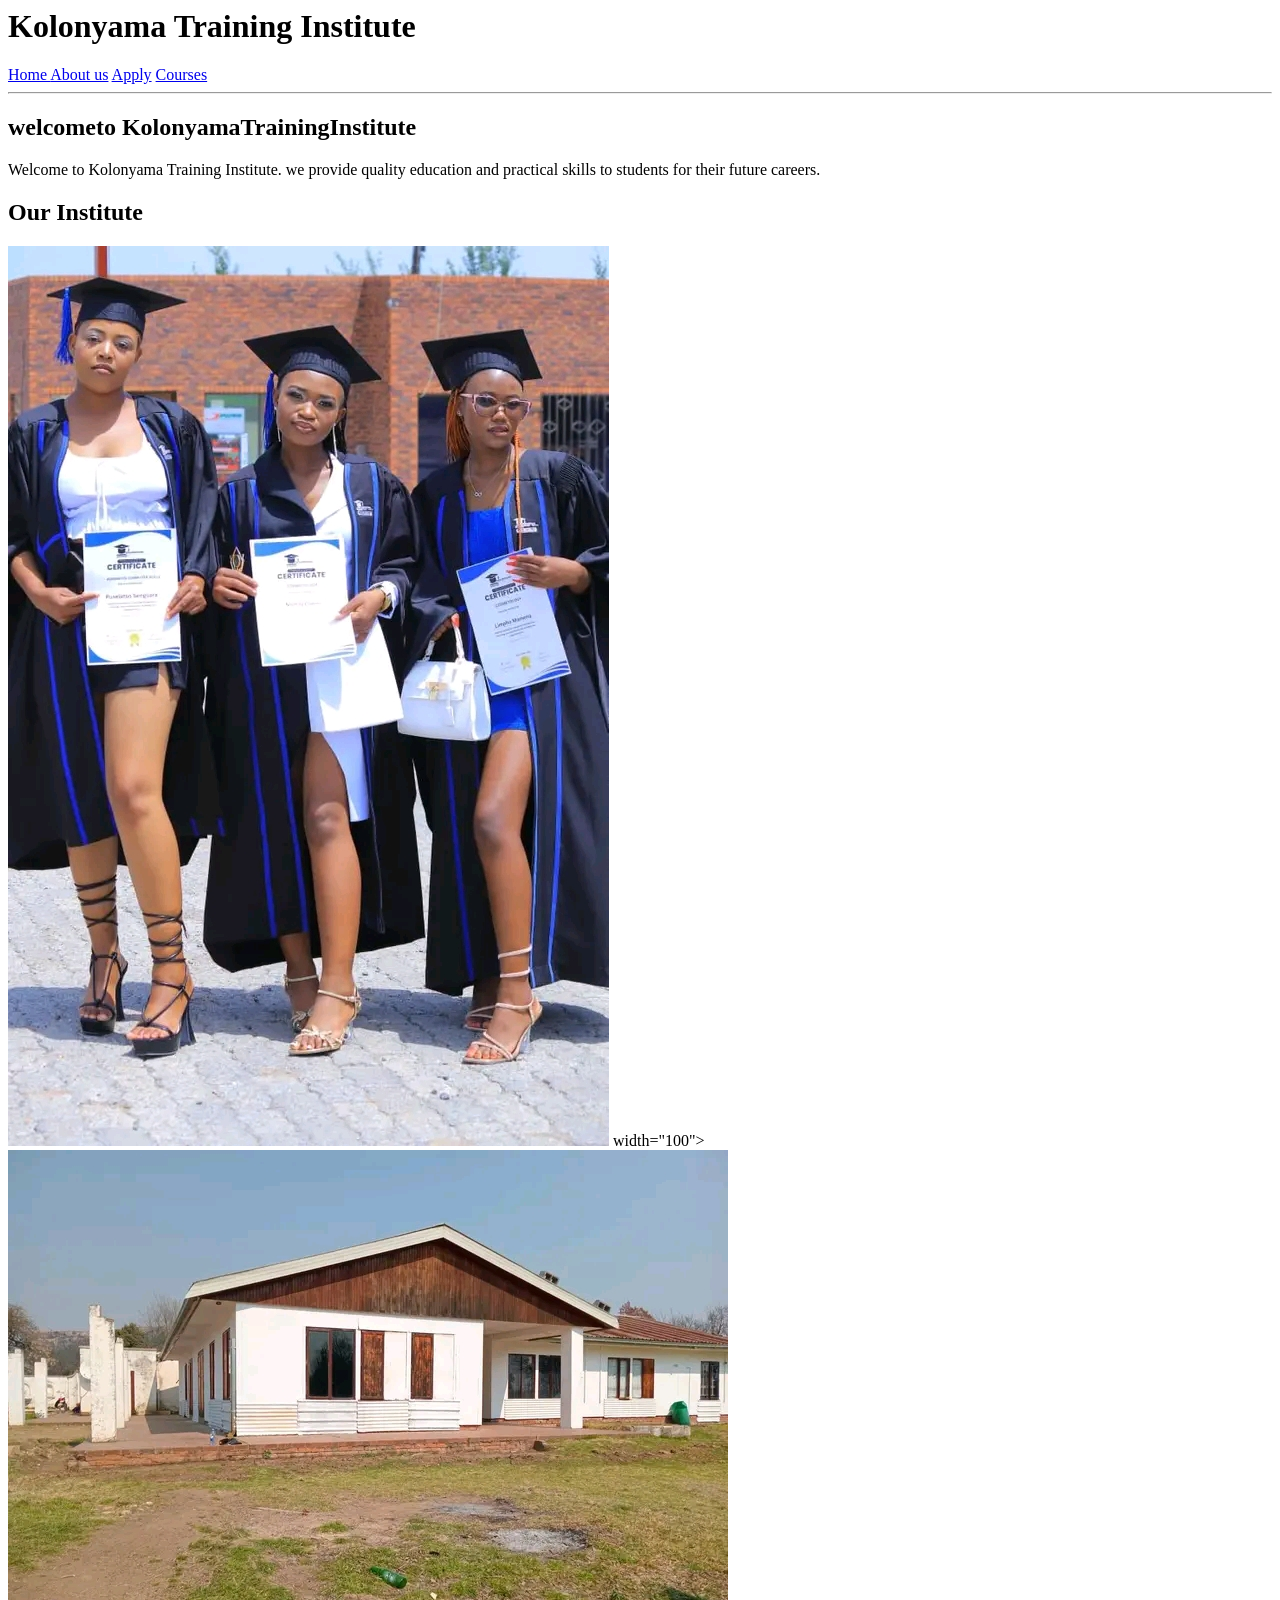
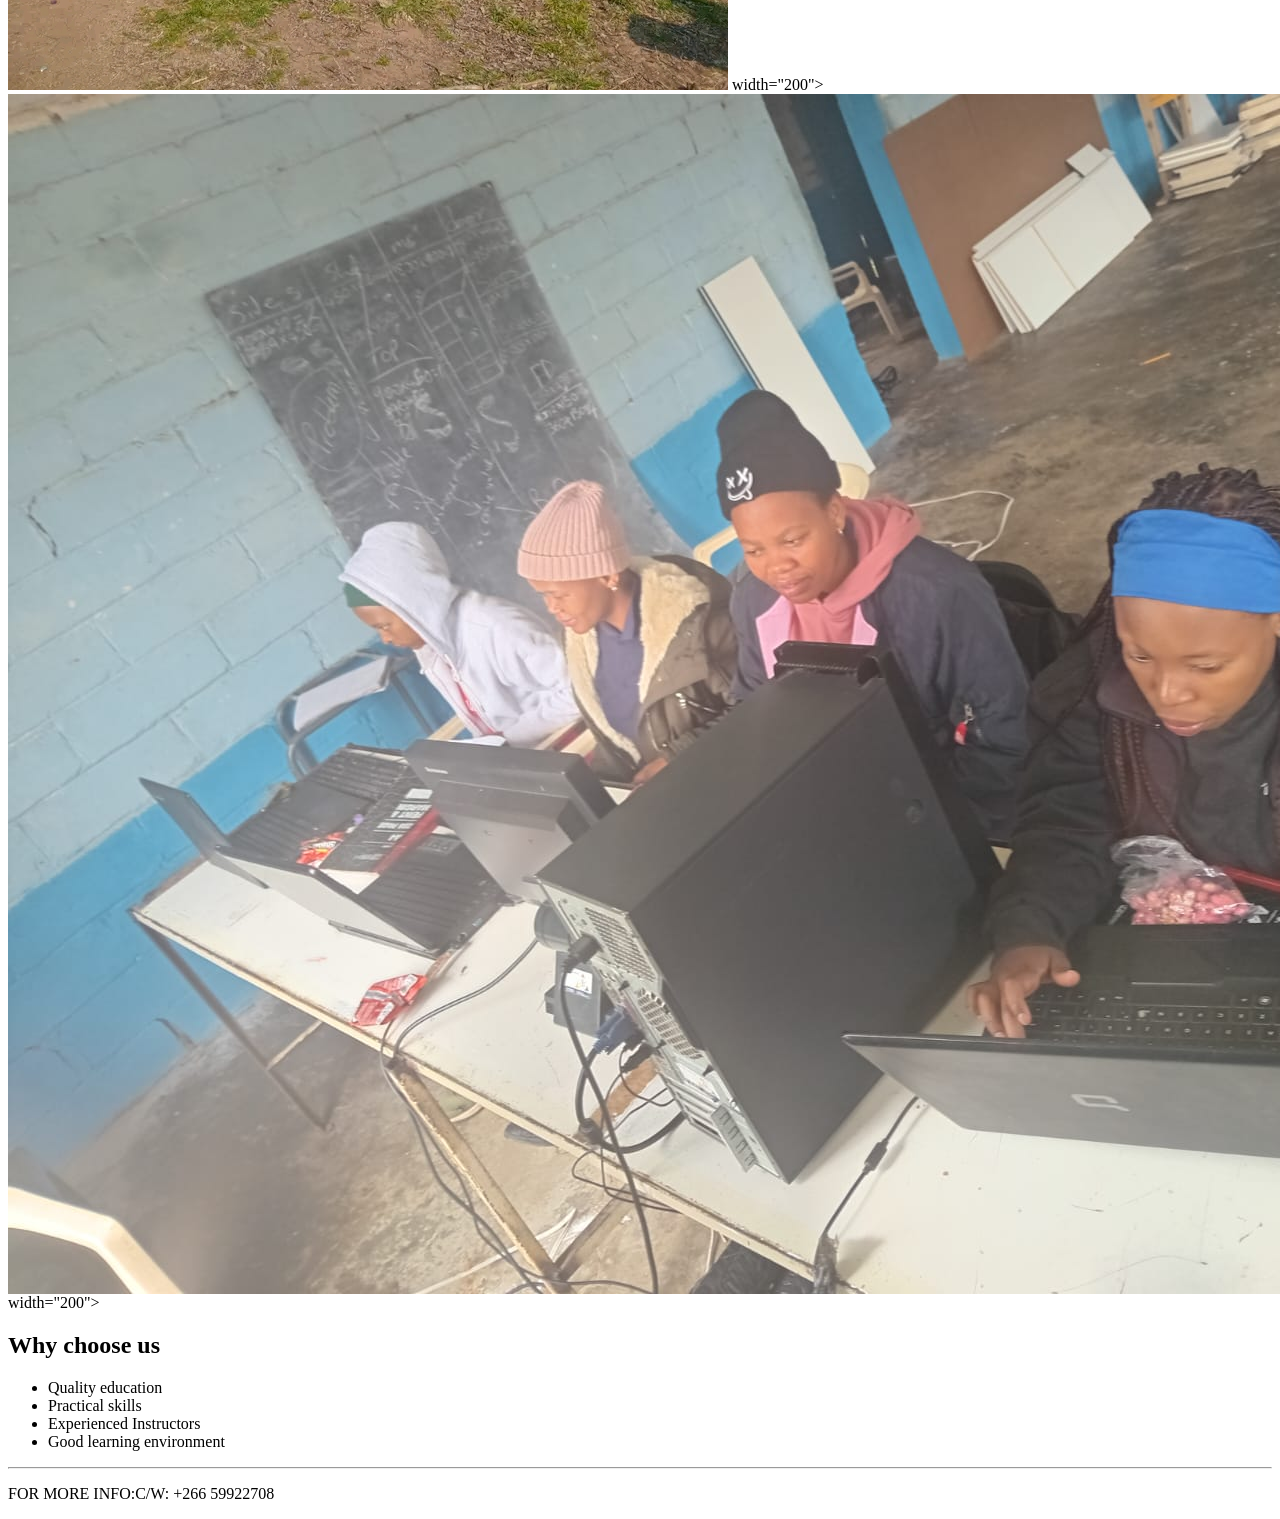
==== index.html @ edf8c571 "Fix link to About Us page in index.html" ====
<!DOCTYPE html </>
<html>
  <head>
    <title >KTI</title>
    
    
  </head>
  <body>
    <header>
     
    <h1>Kolonyama Training Institute </h1>
    <nav>
      <a href ="index.html">Home </a>
      <a href="about.html">About us</a>
      <a href ="apply.html">Apply</a>
      <a href="courses.html">Courses</a>
      
    </nav>
      
    </header>
    <hr>
    <main>
     
      <h2>welcometo KolonyamaTrainingInstitute</h2>
 
      <p>Welcome to Kolonyama Training Institute. we provide quality education and practical skills to students for their future careers.</p>
  <h2>Our Institute </h2>
      <img src="Photo11.jpg"> width="100">
      <img src="Photo14.jpg"> width="200">
      <img src="Photo17.jpg"> width="200">
      <h2>Why choose us</h2>
      <ul>
        
      
      <li>Quality education</li>
      <li>Practical skills</li>
      <li>Experienced Instructors</li>
      <li>Good learning environment</li>
    </ul>
    </main>
    
    <hr>
    <footer>
      <p>FOR MORE INFO:C/W: +266 59922708</p>
      
    </footer>
  </body>
  
  
  
</html>
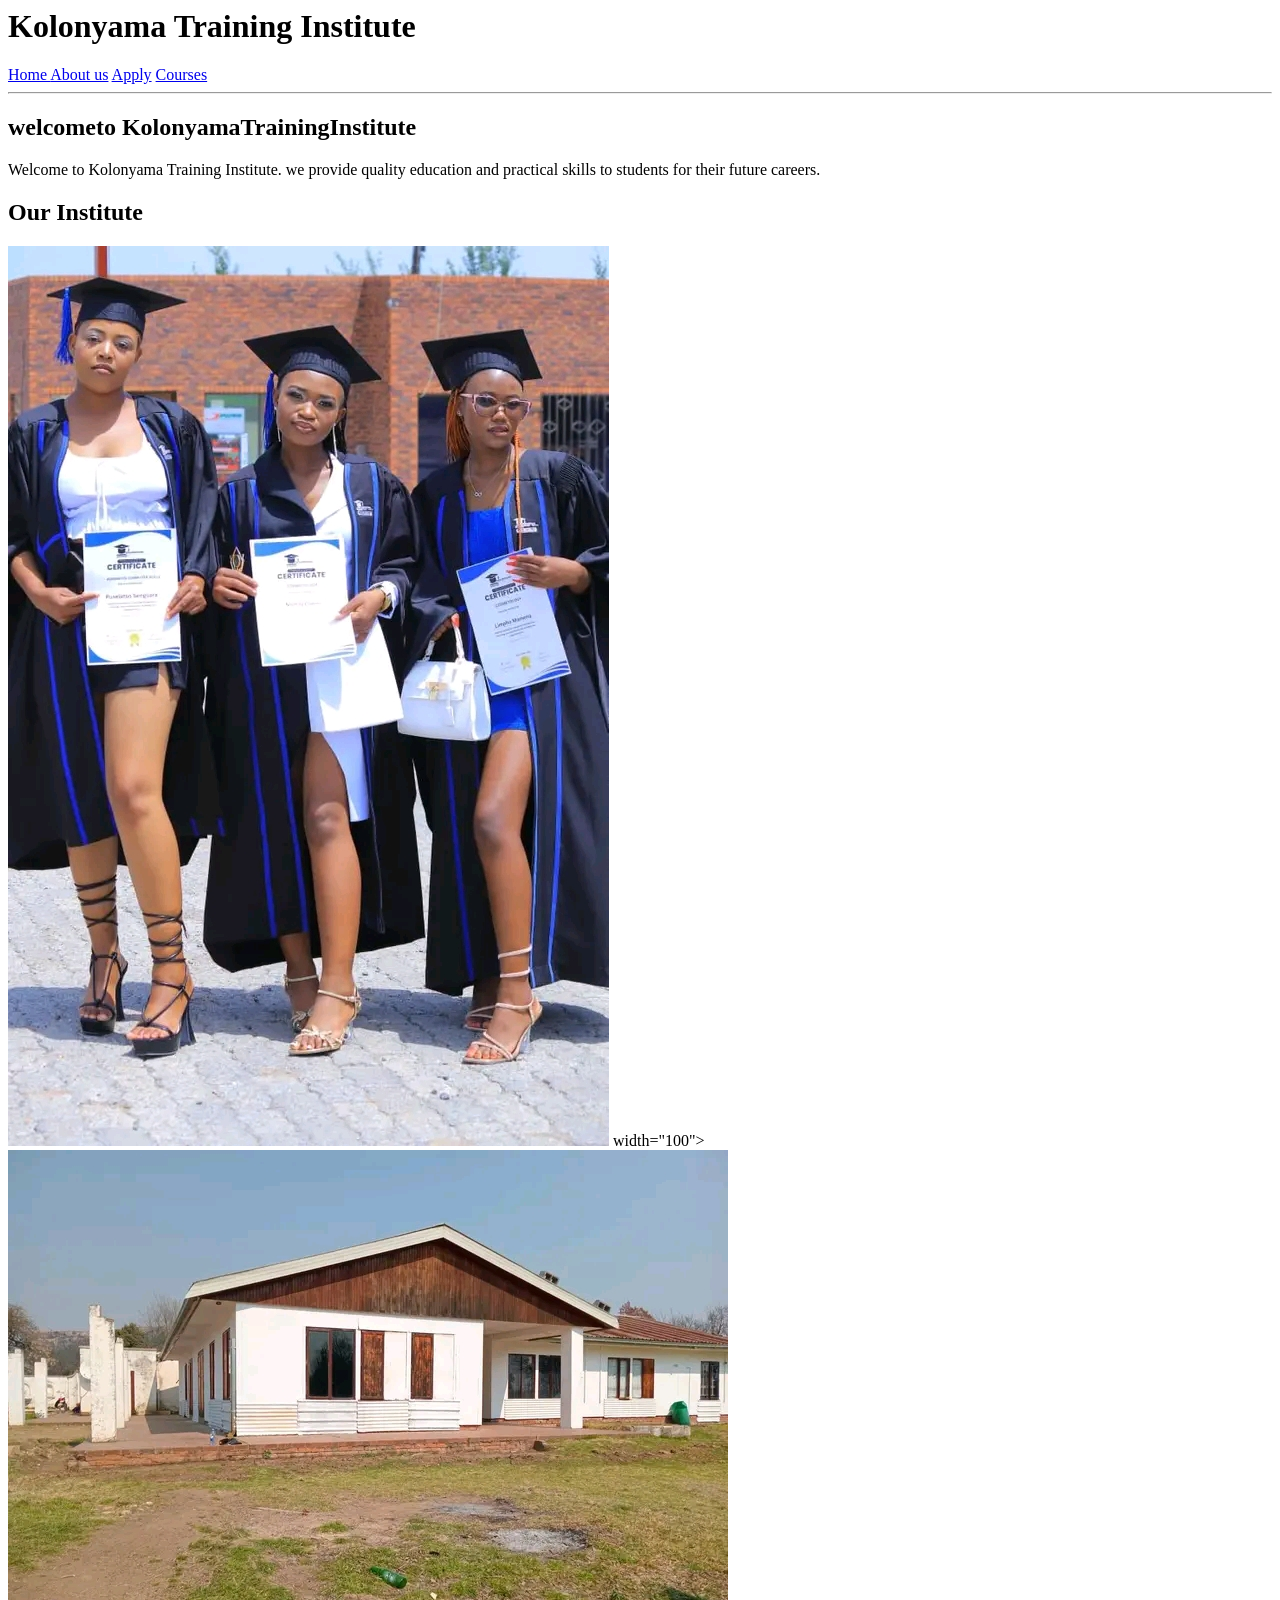
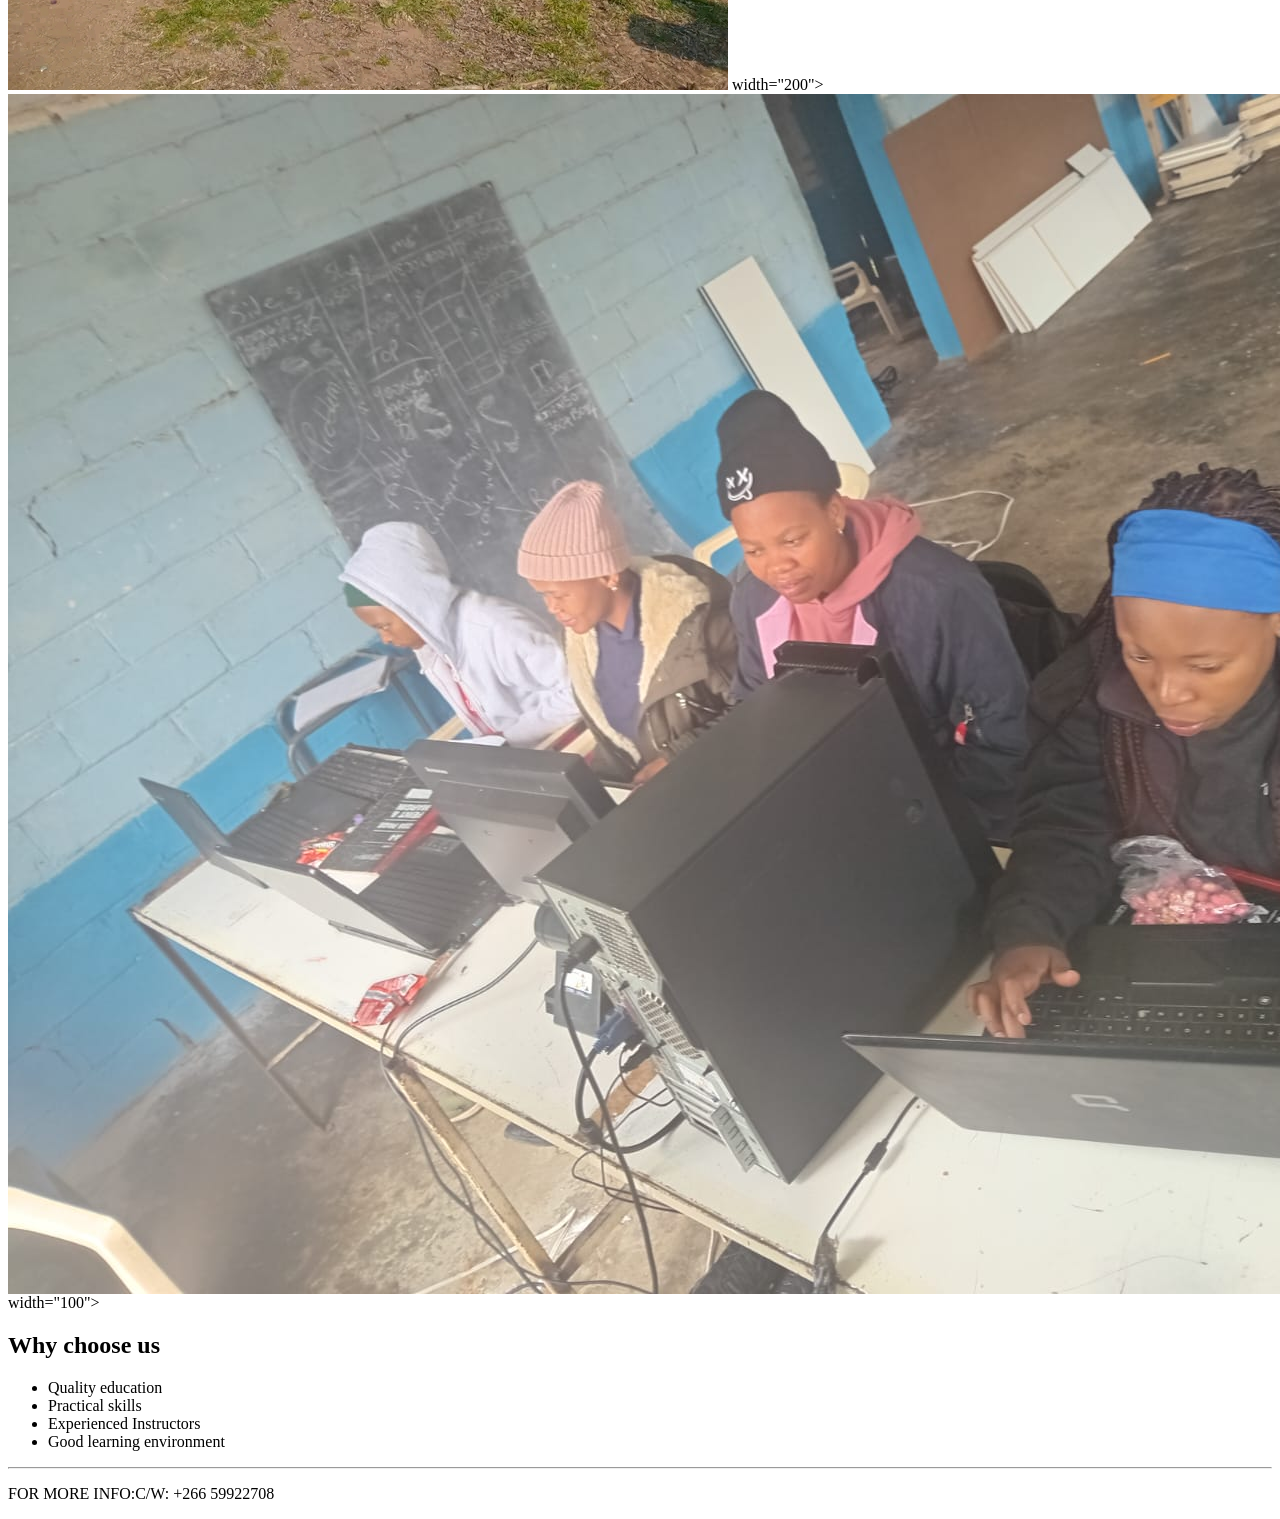
==== commit ab3771cc: "Change width of Photo17.jpg image to 100" ====
--- a/index.html
+++ b/index.html
@@ -27,7 +27,7 @@
   <h2>Our Institute </h2>
       <img src="Photo11.jpg"> width="100">
       <img src="Photo14.jpg"> width="200">
-      <img src="Photo17.jpg"> width="200">
+      <img src="Photo17.jpg"> width="100">
       <h2>Why choose us</h2>
       <ul>
         
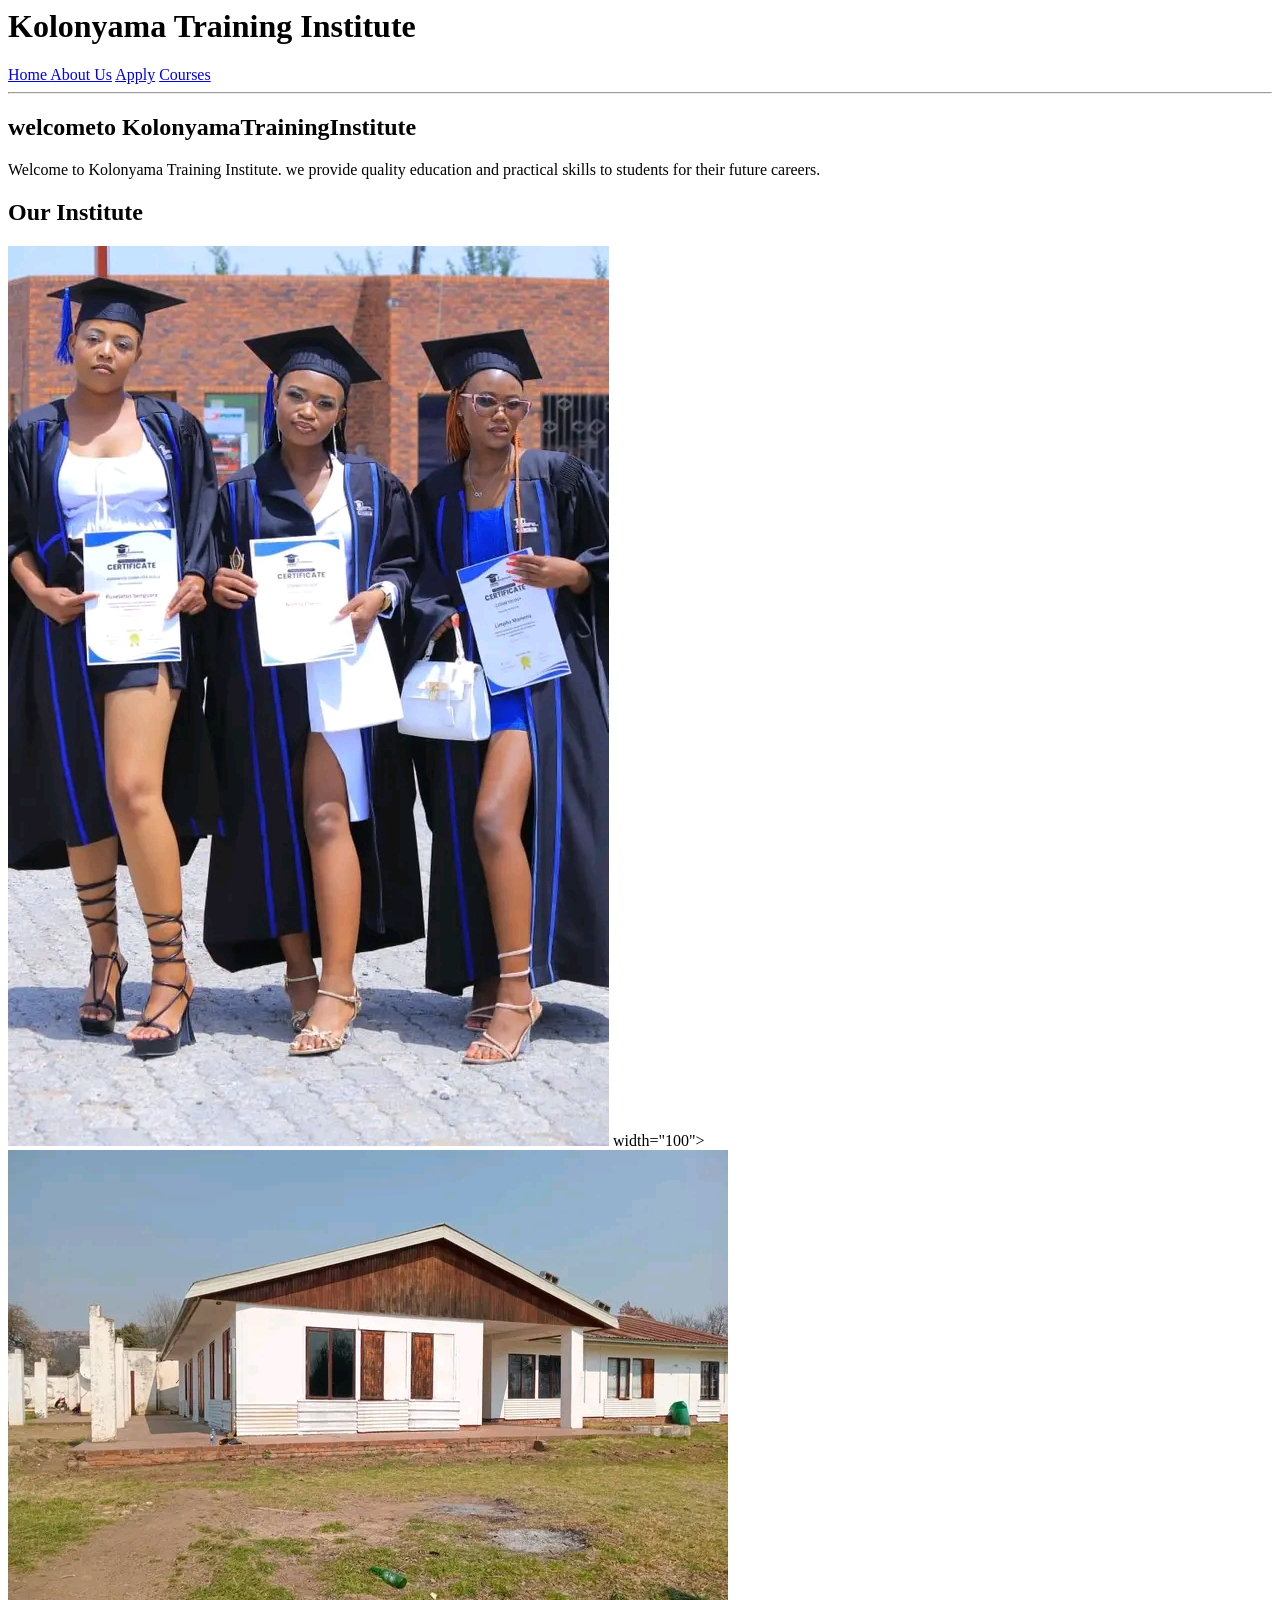
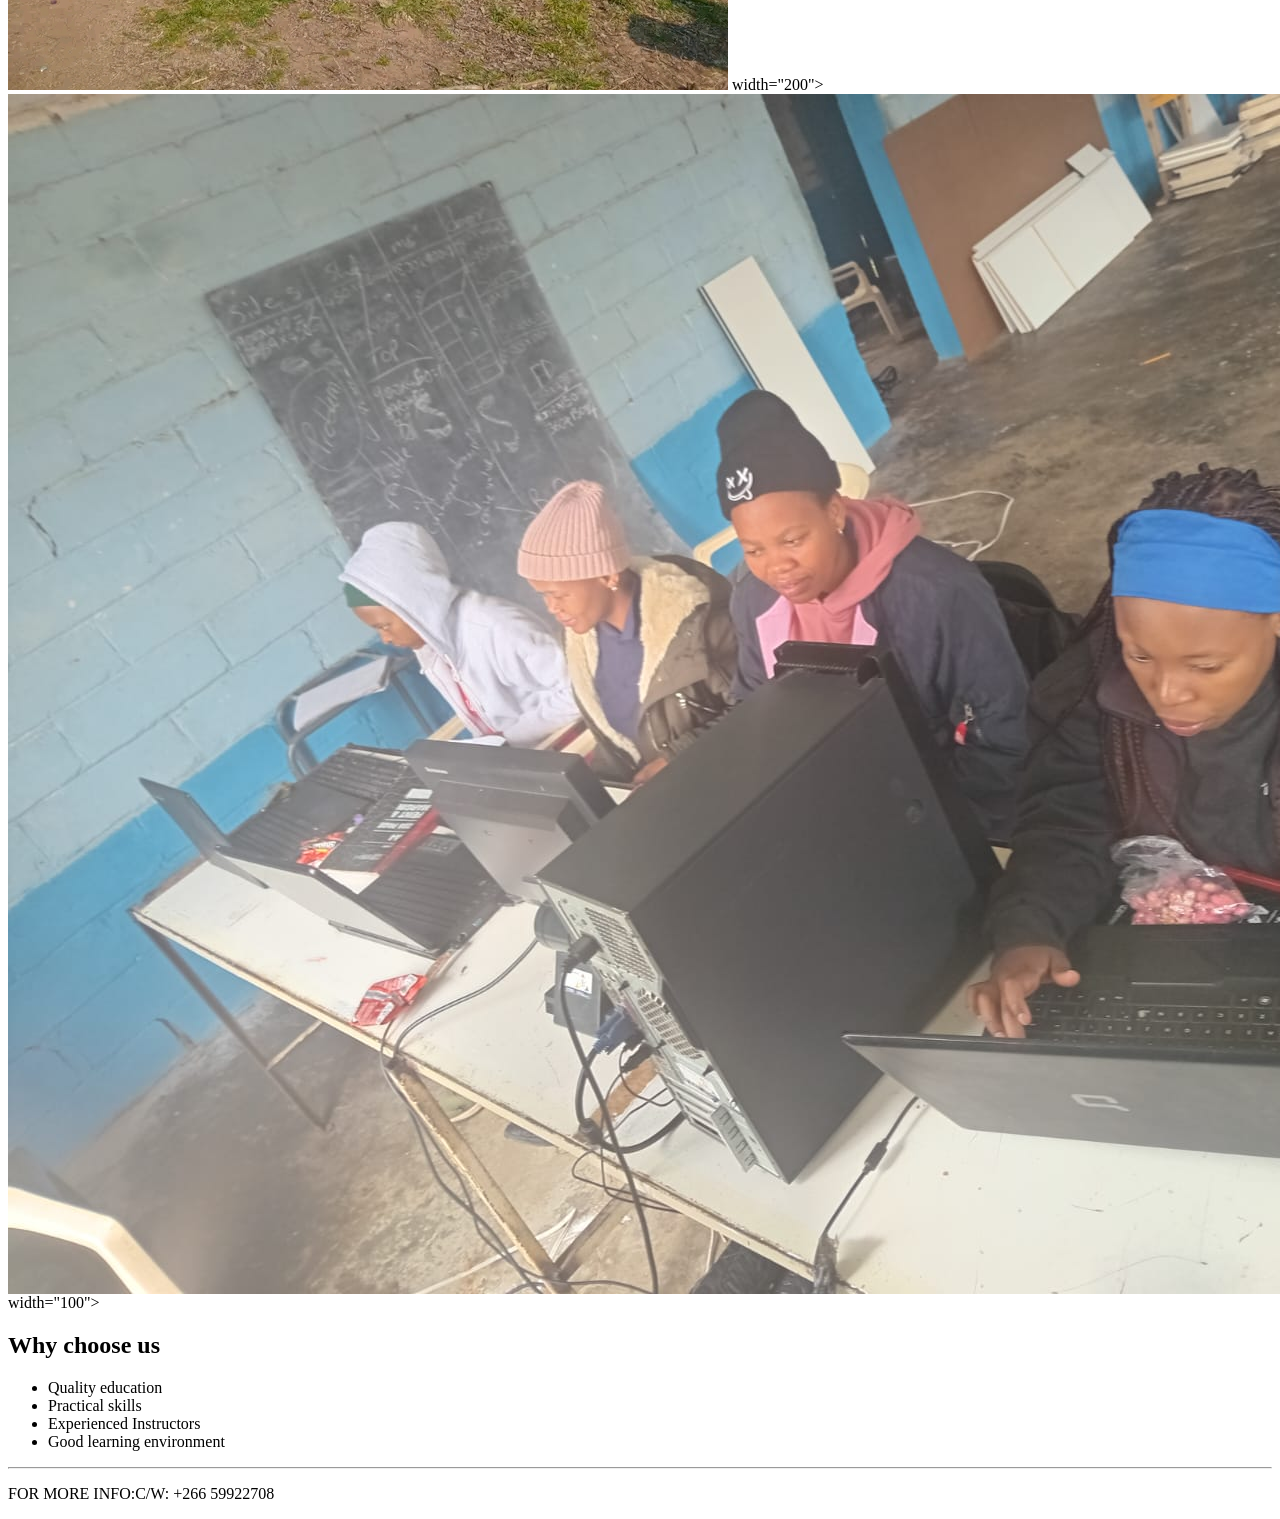
==== commit 64cd2f95: "Correct 'About us' link text to 'About Us'" ====
--- a/index.html
+++ b/index.html
@@ -11,7 +11,7 @@
     <h1>Kolonyama Training Institute </h1>
     <nav>
       <a href ="index.html">Home </a>
-      <a href="about.html">About us</a>
+      <a href="aboutus.html">About Us</a>
       <a href ="apply.html">Apply</a>
       <a href="courses.html">Courses</a>
       
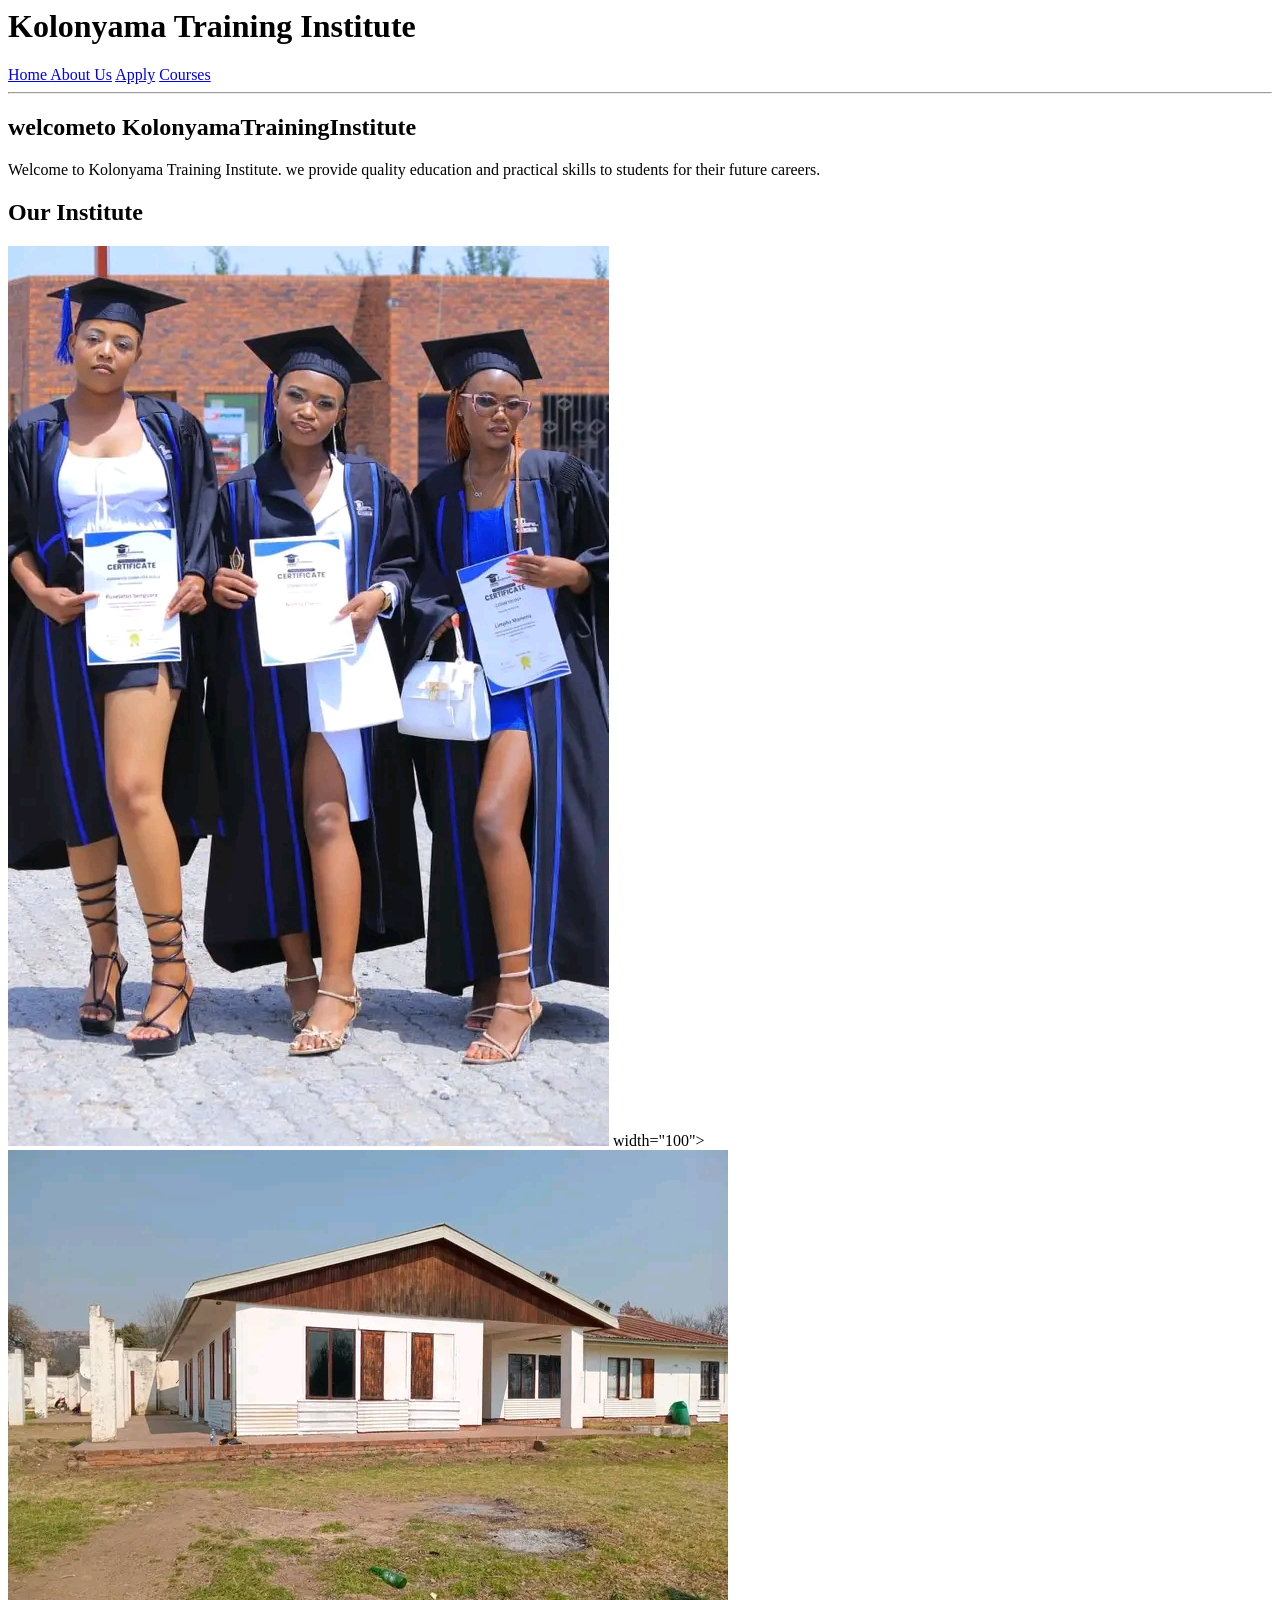
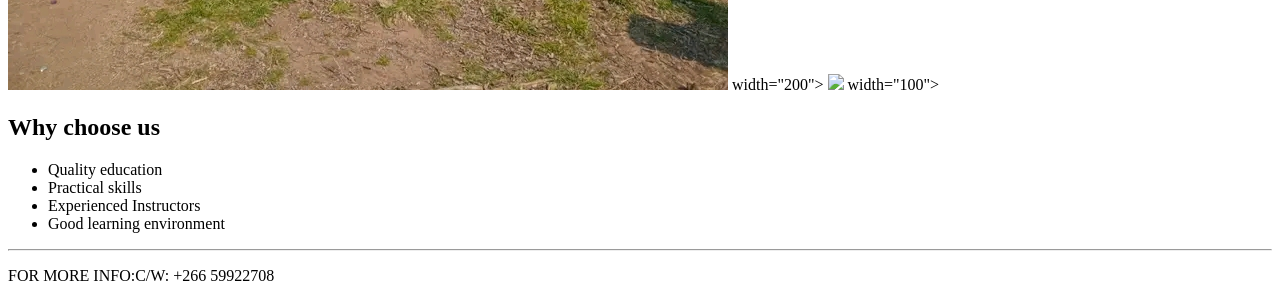
==== commit c9d7cb9f: "Replace Photo17 with Photo22 in index.html" ====
--- a/index.html
+++ b/index.html
@@ -27,7 +27,7 @@
   <h2>Our Institute </h2>
       <img src="Photo11.jpg"> width="100">
       <img src="Photo14.jpg"> width="200">
-      <img src="Photo17.jpg"> width="100">
+      <img src="Photo22.jpg"> width="100">
       <h2>Why choose us</h2>
       <ul>
         
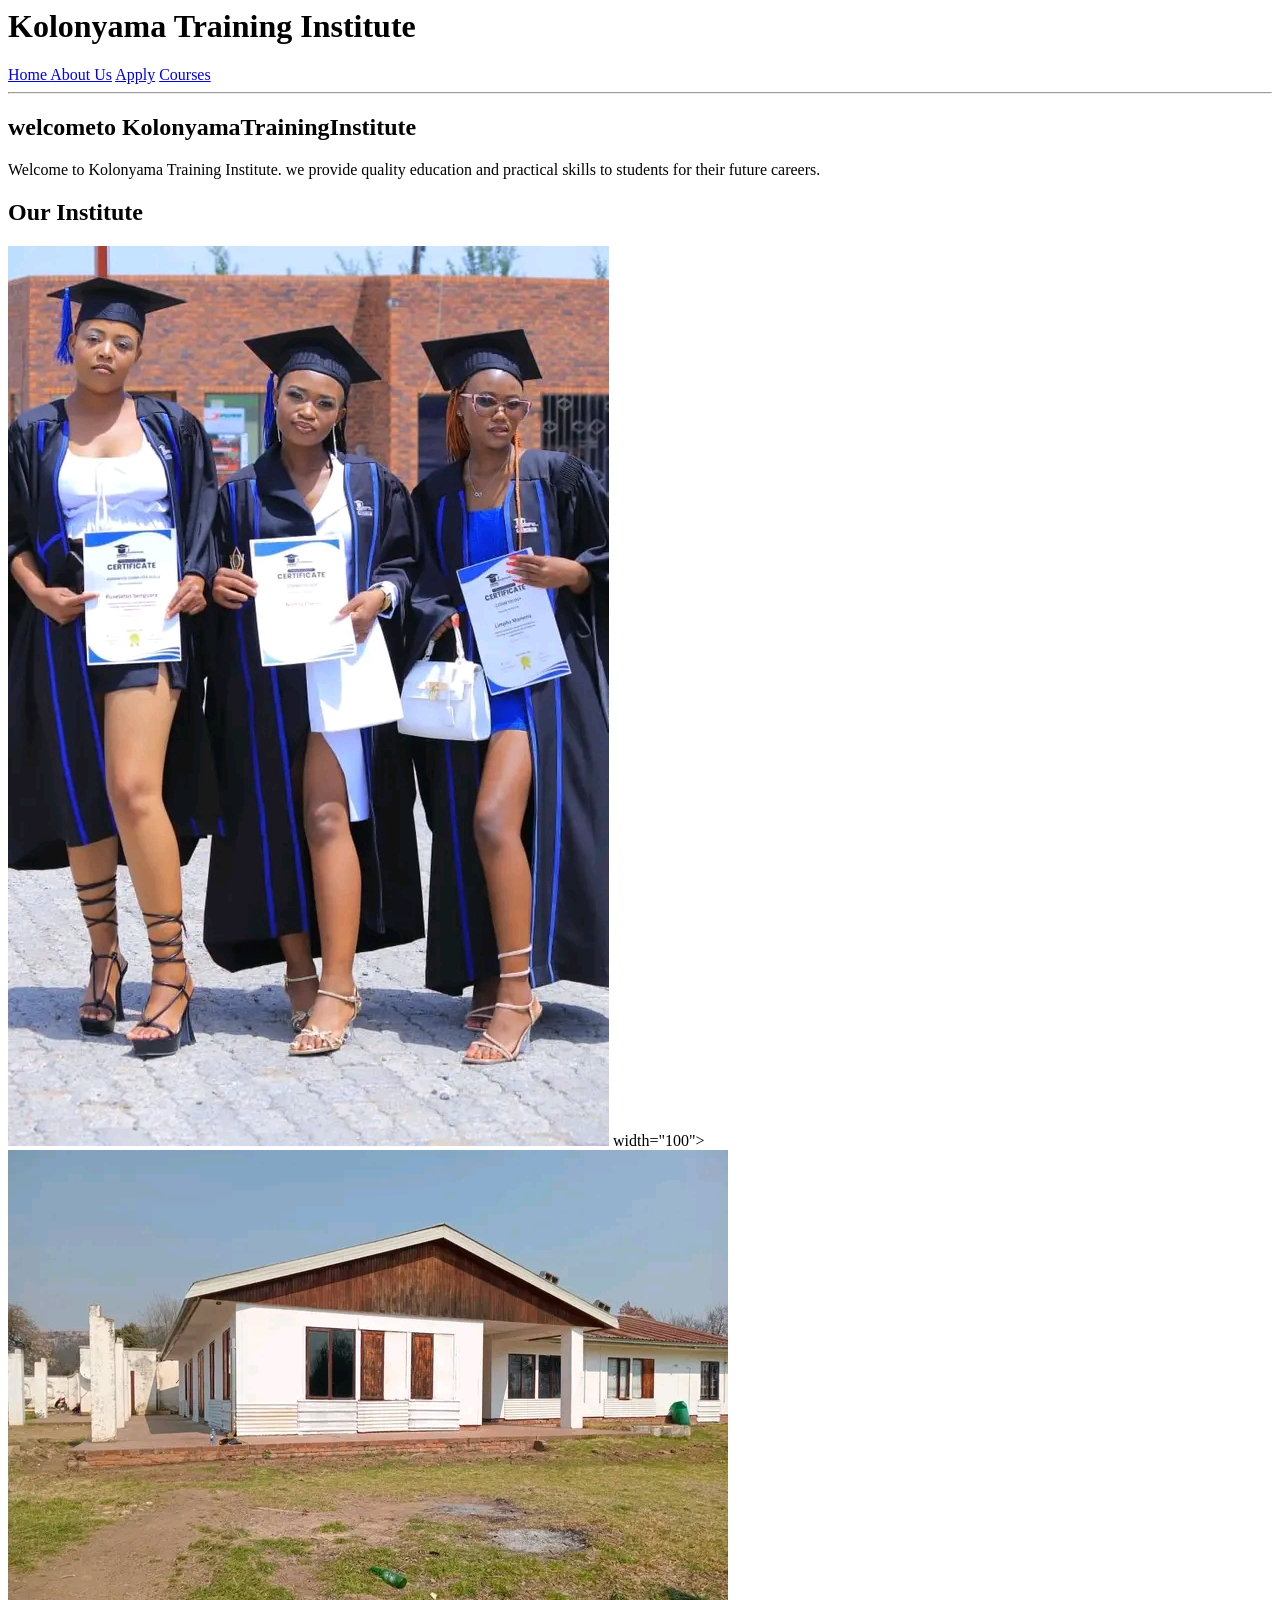
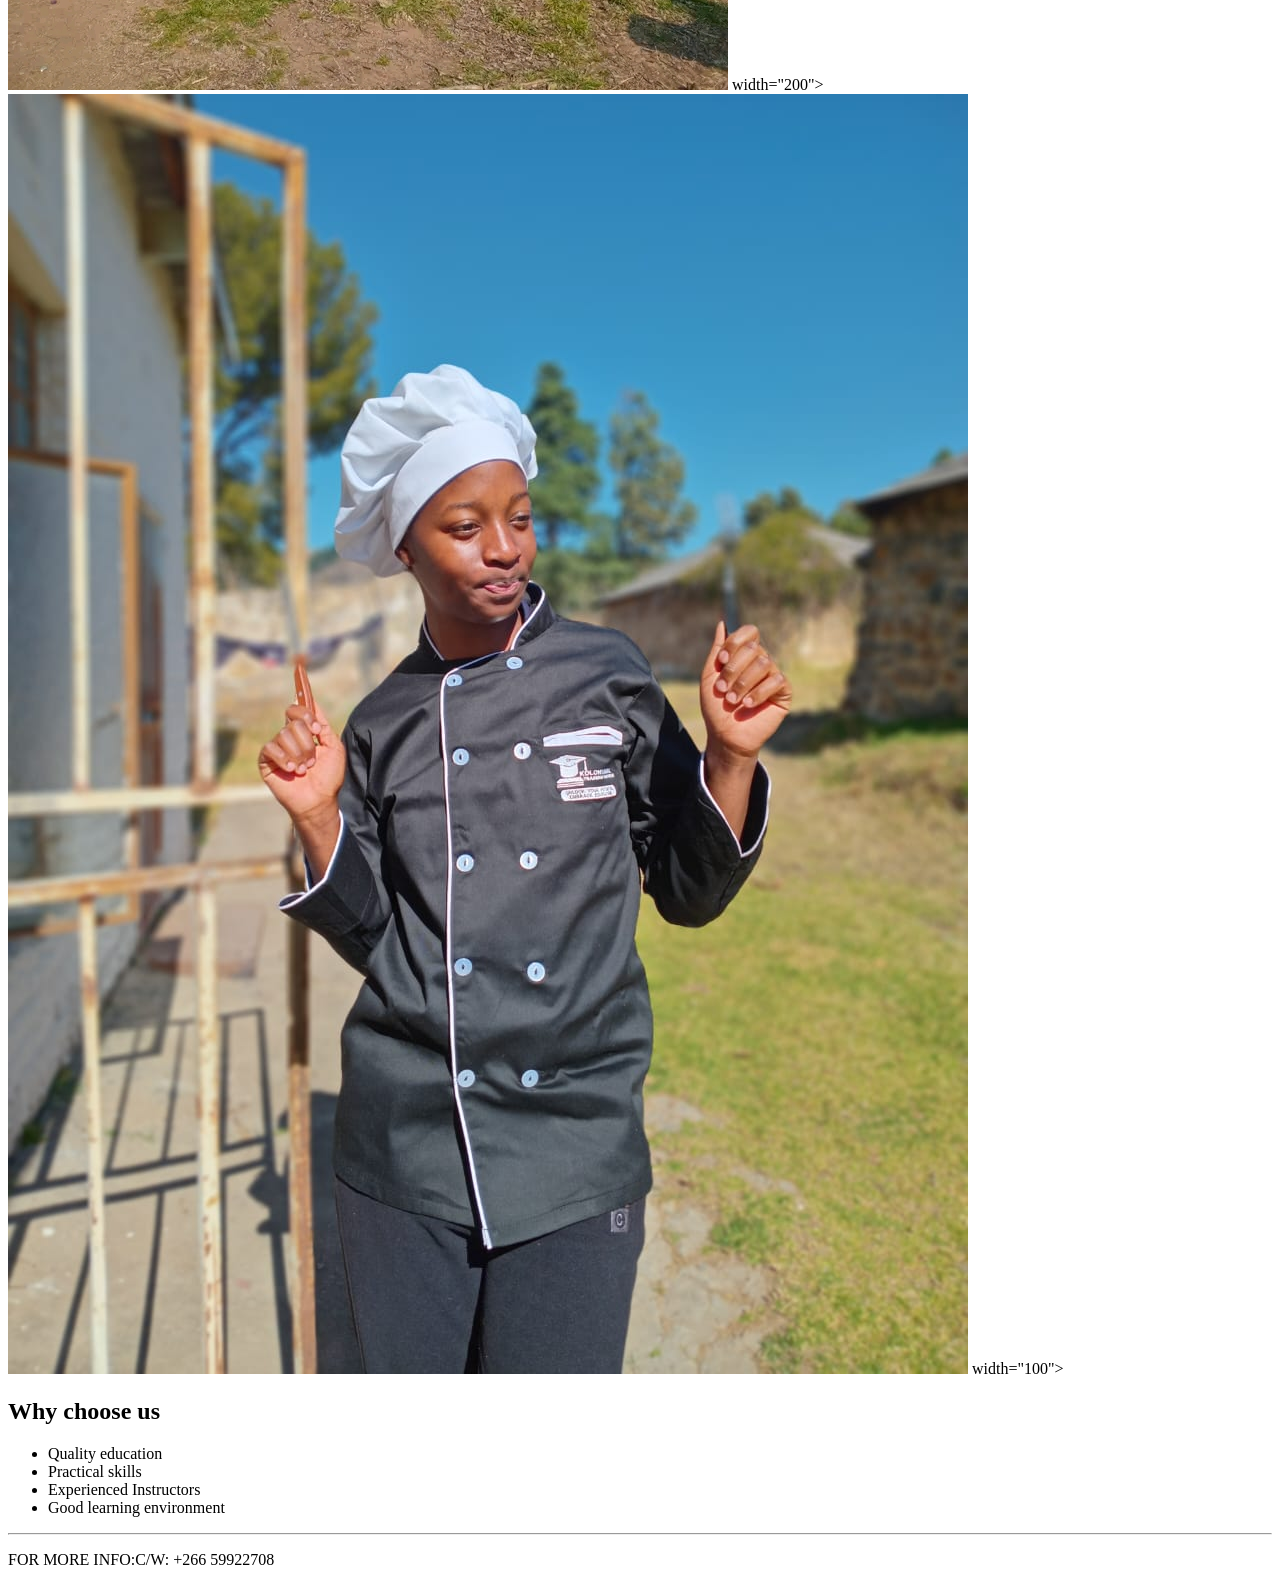
==== commit 5a8699b8: "Update index.html" ====
--- a/index.html
+++ b/index.html
@@ -27,7 +27,7 @@
   <h2>Our Institute </h2>
       <img src="Photo11.jpg"> width="100">
       <img src="Photo14.jpg"> width="200">
-      <img src="Photo22.jpg"> width="100">
+      <img src="Photo18.jpg"> width="100">
       <h2>Why choose us</h2>
       <ul>
         
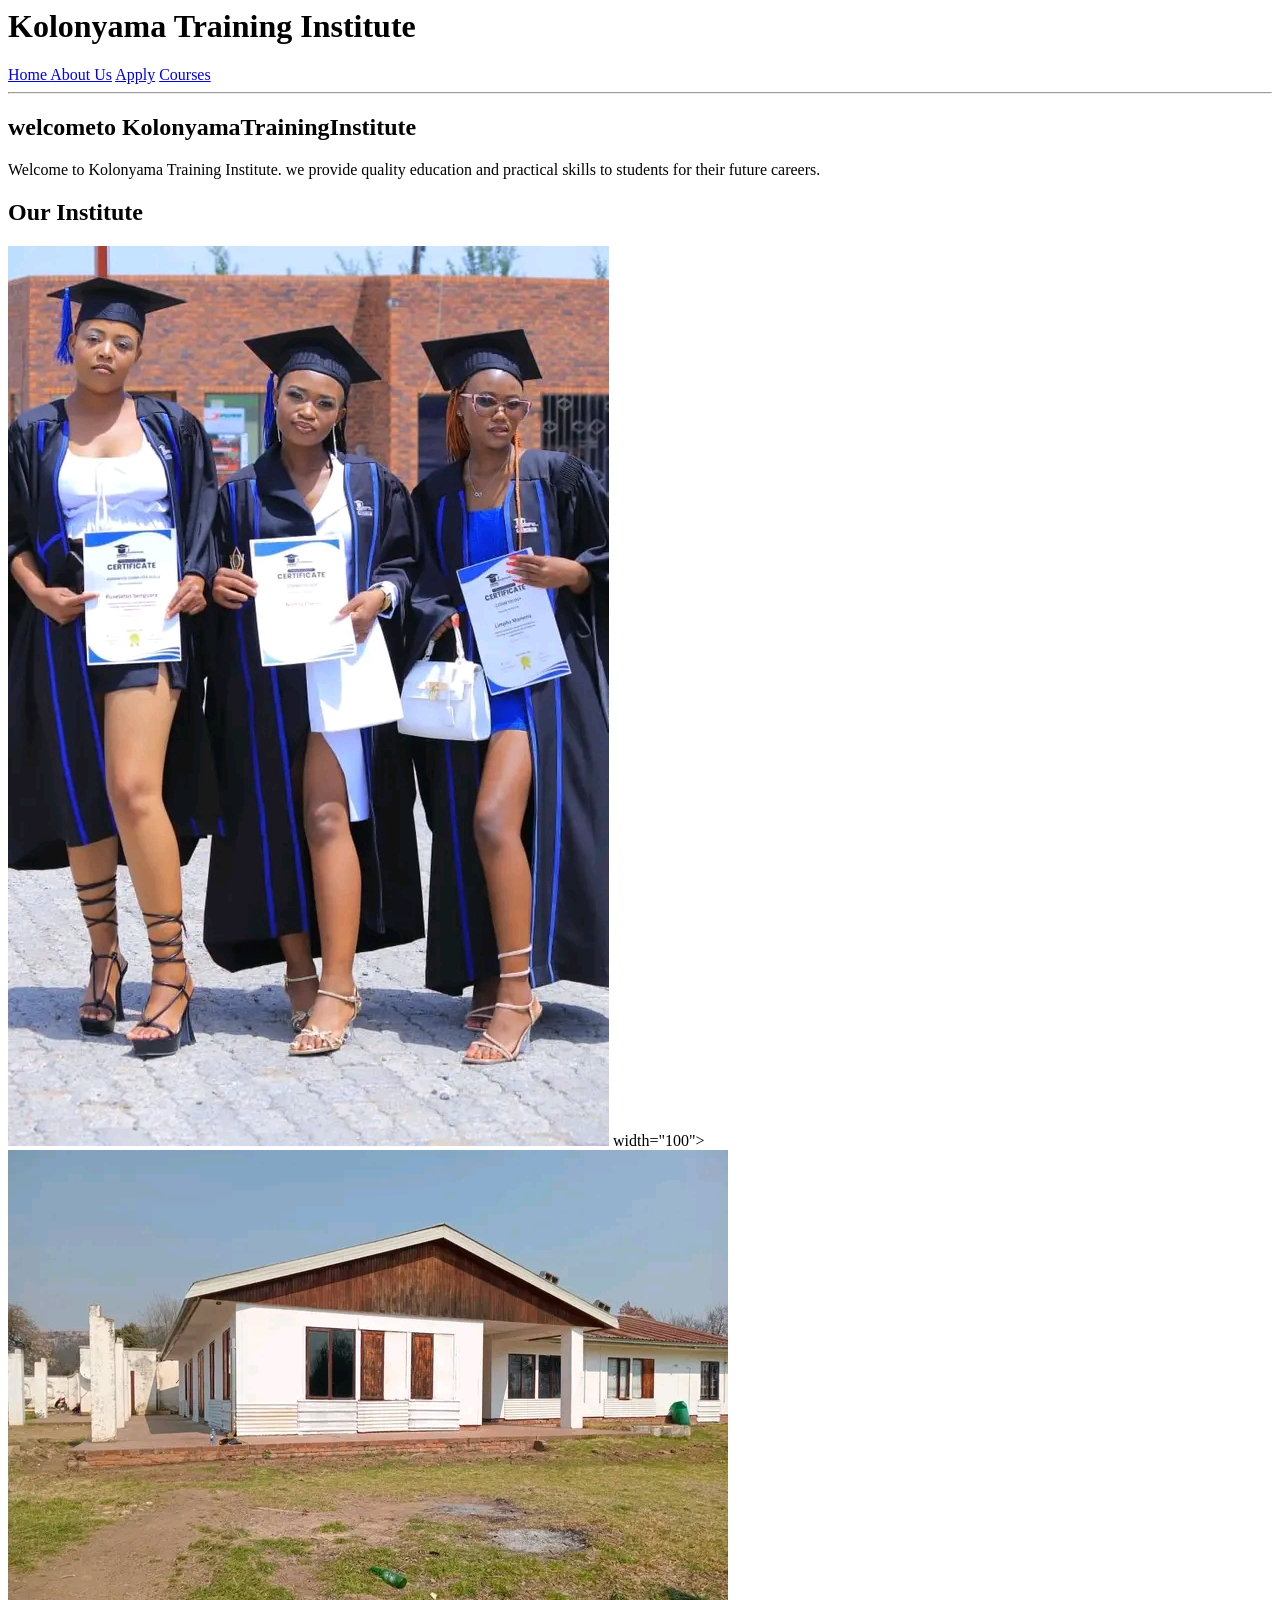
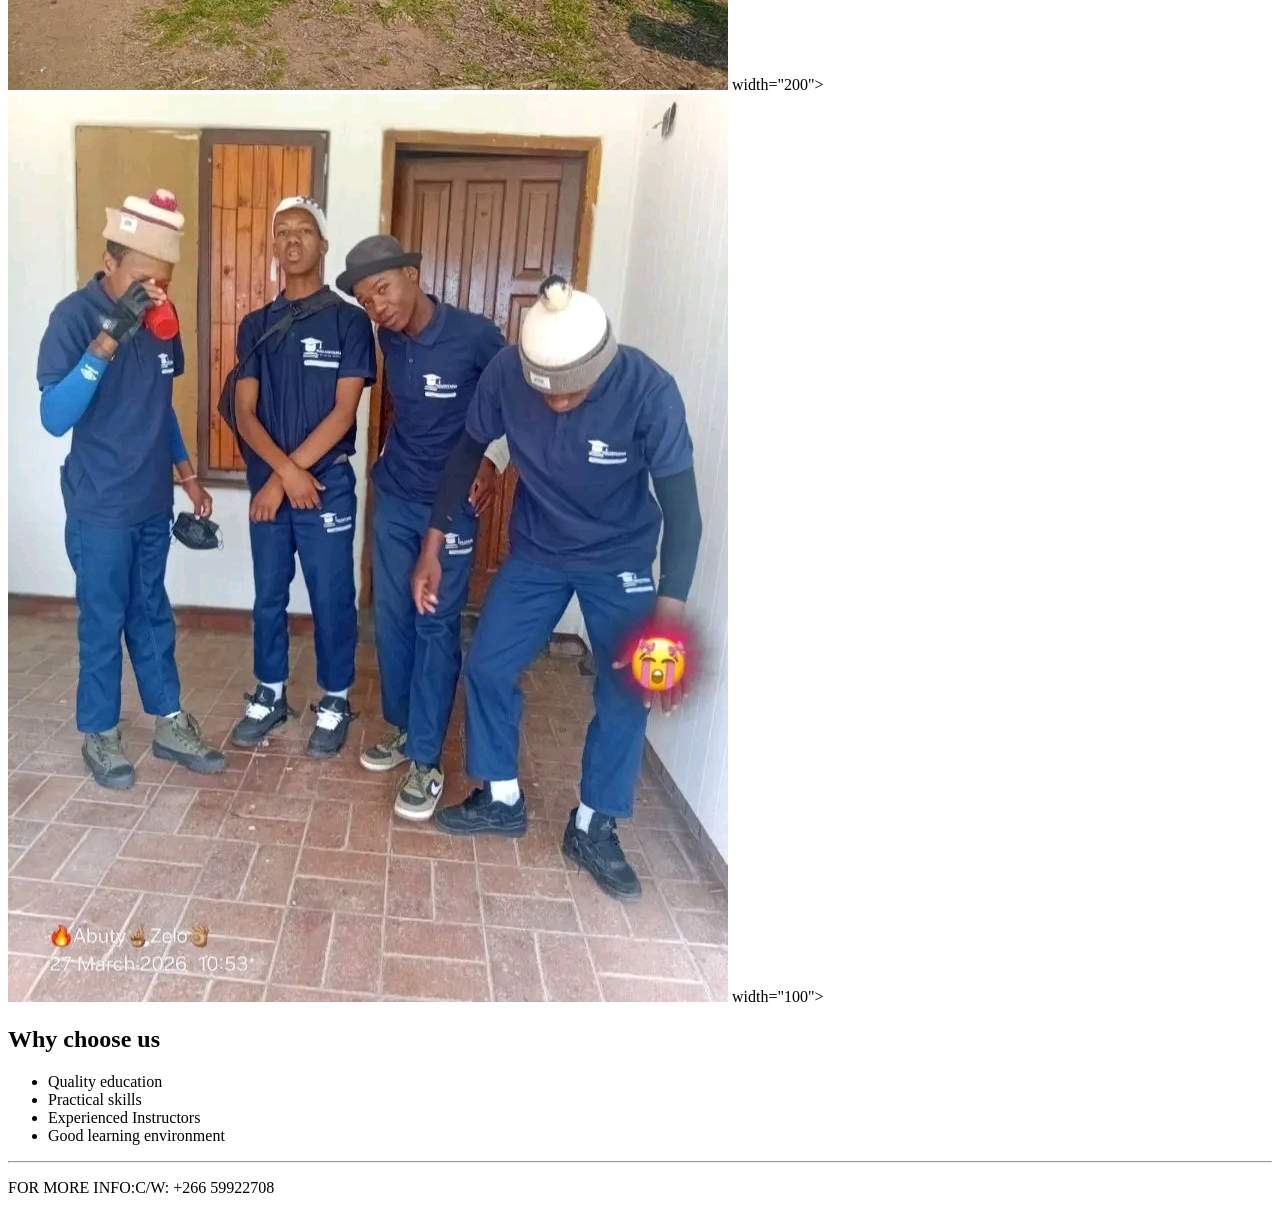
==== commit 5bcd3bc3: "Update image in index.html Replaced Photo18.jpg with Photo16.jpg in the institute section." ====
--- a/index.html
+++ b/index.html
@@ -27,7 +27,7 @@
   <h2>Our Institute </h2>
       <img src="Photo11.jpg"> width="100">
       <img src="Photo14.jpg"> width="200">
-      <img src="Photo18.jpg"> width="100">
+      <img src="Photo16.jpg"> width="100">
       <h2>Why choose us</h2>
       <ul>
         
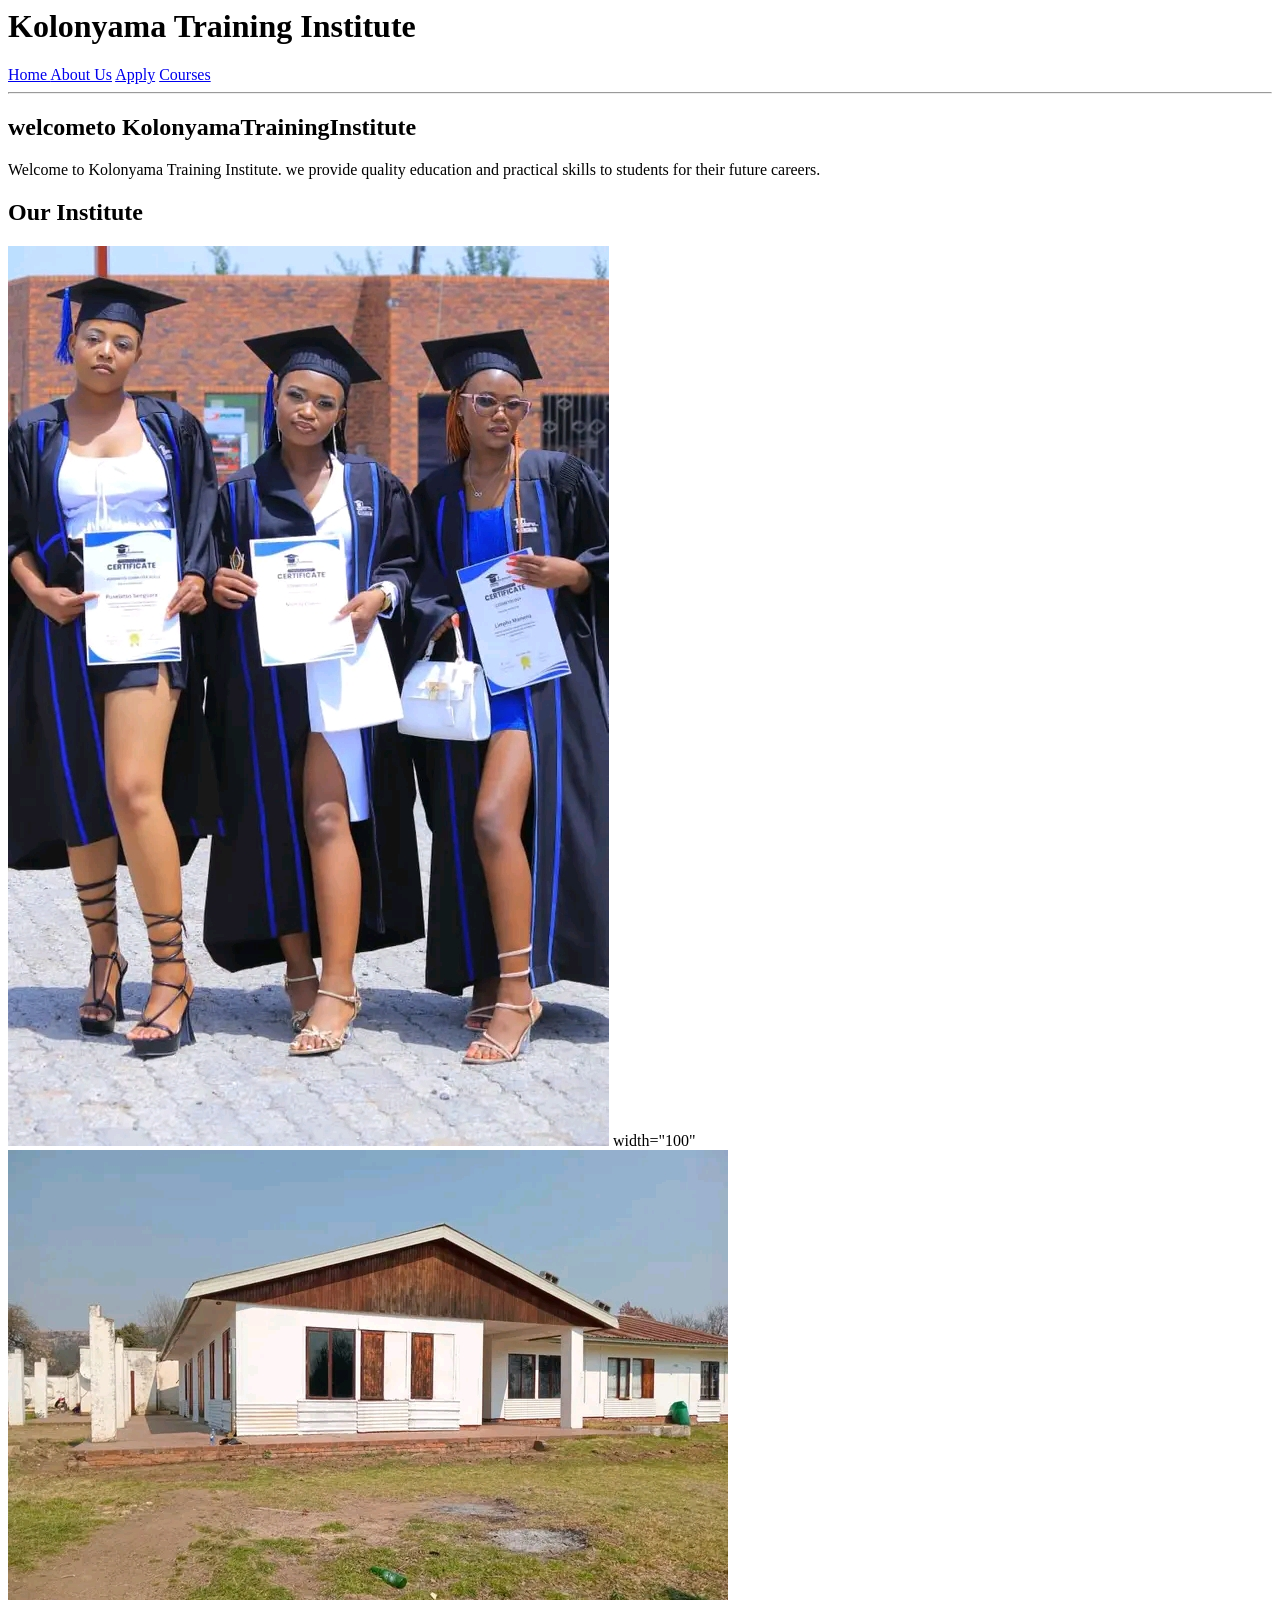
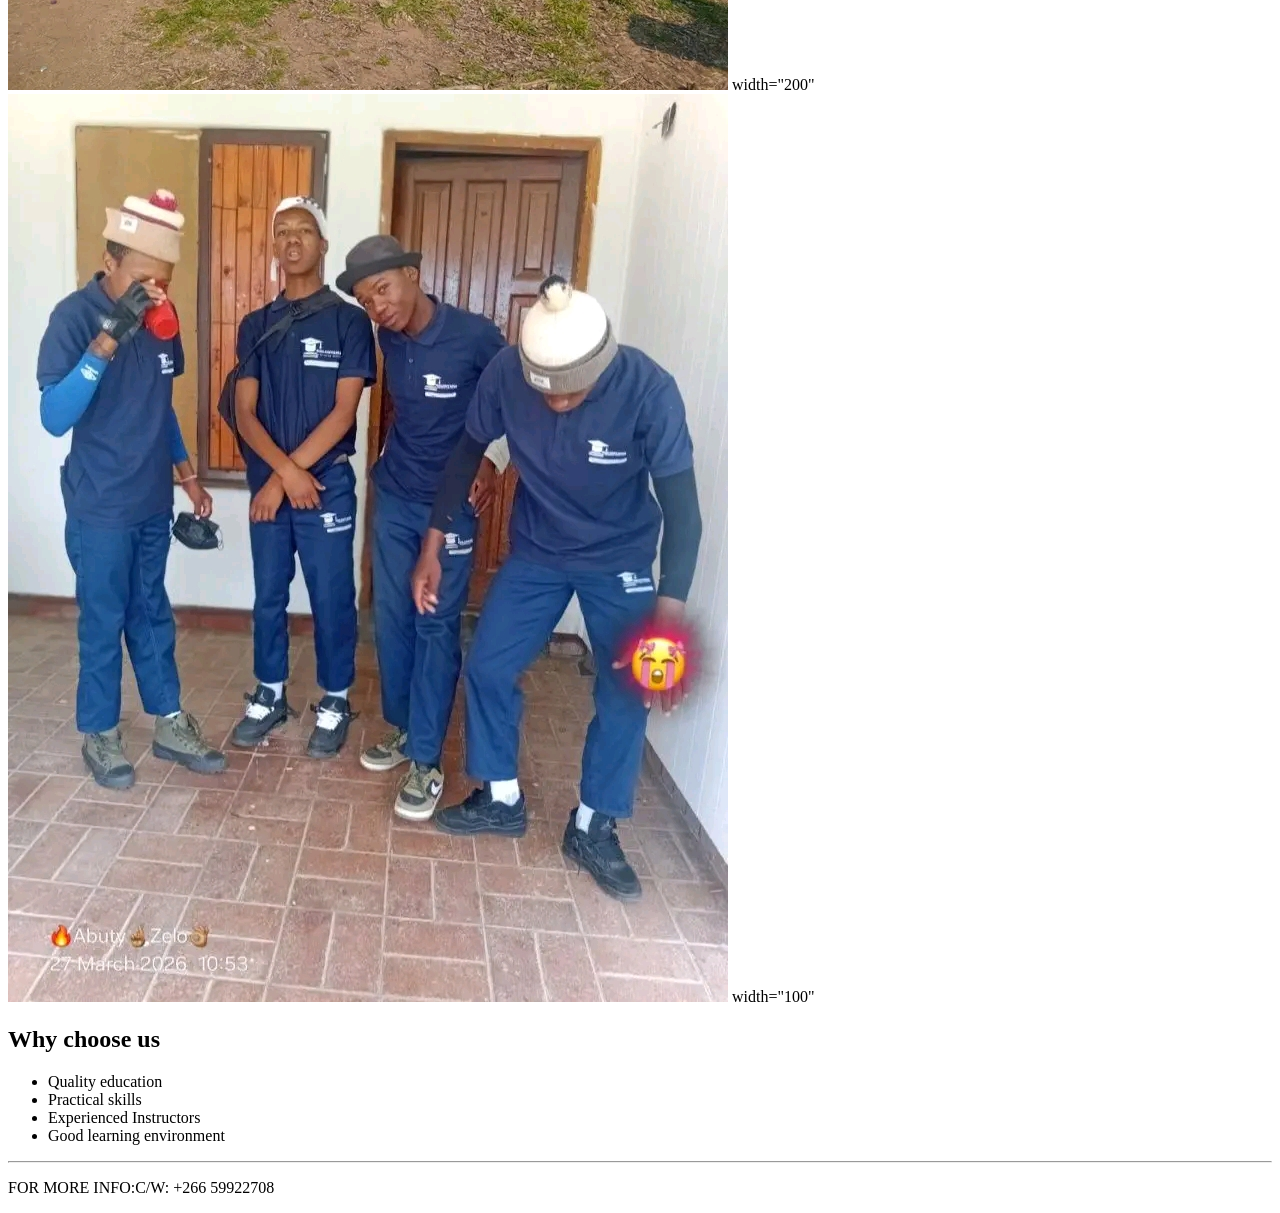
==== commit 811bfa4c: "Fix formatting of image tags in index.html" ====
--- a/index.html
+++ b/index.html
@@ -25,9 +25,9 @@
  
       <p>Welcome to Kolonyama Training Institute. we provide quality education and practical skills to students for their future careers.</p>
   <h2>Our Institute </h2>
-      <img src="Photo11.jpg"> width="100">
-      <img src="Photo14.jpg"> width="200">
-      <img src="Photo16.jpg"> width="100">
+      <img src="Photo11.jpg"> width="100"
+      <img src="Photo14.jpg"> width="200"
+      <img src="Photo16.jpg"> width="100"
       <h2>Why choose us</h2>
       <ul>
         
